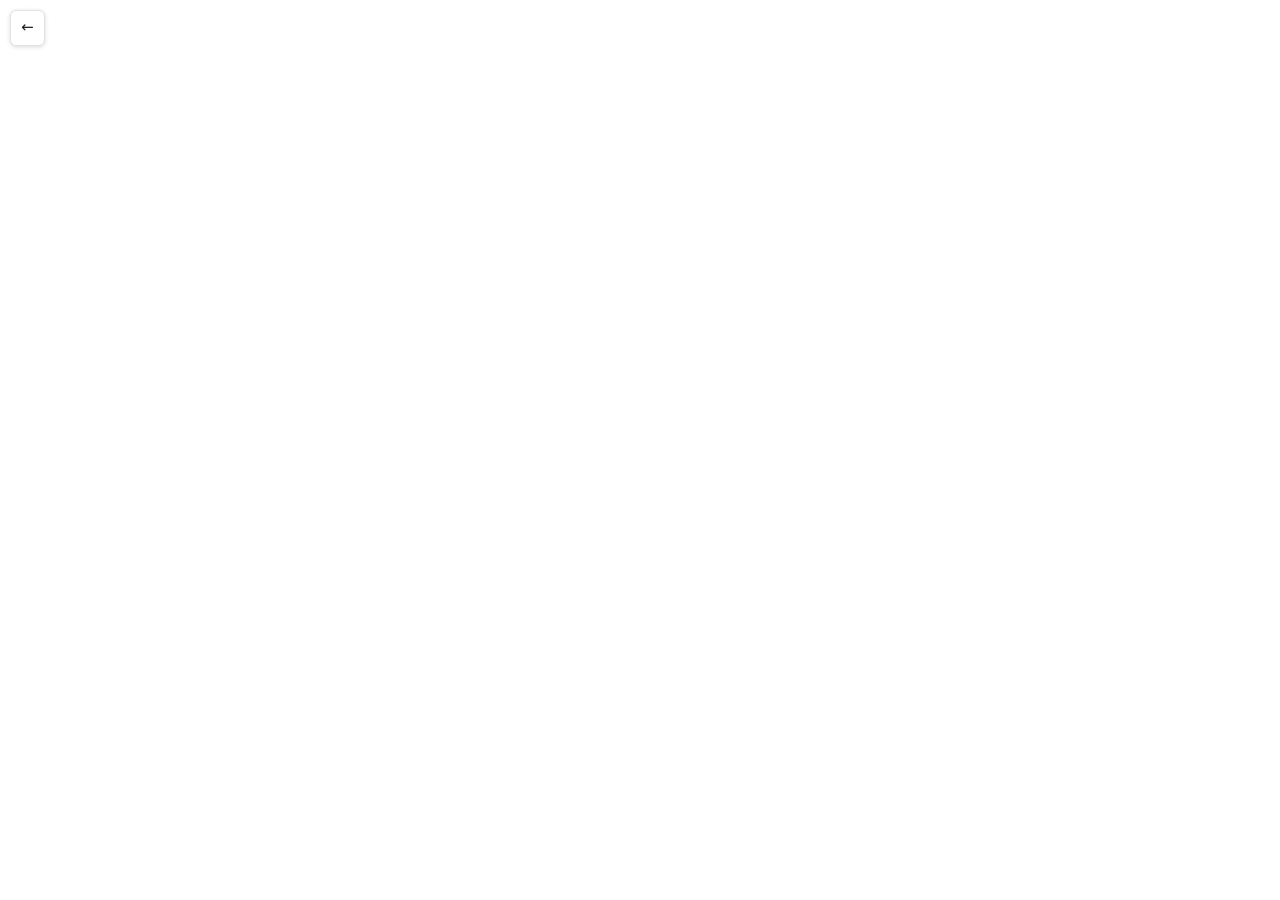
==== offline_knowledge/rootfs/var/www/landing/maps/index.html @ 08452ed3 "Offline Knowledge 0.4.0: offline maps and CyberChef Maps: the downloader cuts the regions from map_r" ====
<!doctype html>
<html lang="en">
<head>
  <meta charset="utf-8">
  <meta name="viewport" content="width=device-width, initial-scale=1">
  <title>Maps – Offline Knowledge</title>
  <link rel="stylesheet" href="lib/maplibre-gl.css">
  <link rel="stylesheet" href="viewer.css">
  <script src="lib/pmtiles.js"></script>
  <script src="lib/basemaps.js"></script>
</head>
<body>
  <div id="map"></div>
  <nav class="bar">
    <a href="../" title="Start page">←</a>
    <select id="region" aria-label="Region" hidden></select>
  </nav>
  <div id="empty" class="empty" hidden>
    <h1>No maps yet</h1>
    <p>Add regions under <b>map_regions</b> in the app configuration, e.g. <code>world</code> or
      <code>germany</code>. The start page shows the download progress.</p>
    <p><a href="../">Back to the start page</a></p>
  </div>
  <script type="module" src="viewer.js"></script>
</body>
</html>
---- offline_knowledge/rootfs/var/www/landing/maps/viewer.css ----
:root {
  --surface: #ffffff;
  --text: #1c1c1c;
  --muted: #6b6b6b;
  --line: #e3e3e3;
  color-scheme: light;
}

@media (prefers-color-scheme: dark) {
  :root {
    --surface: #1c1c1c;
    --text: #e1e1e1;
    --muted: #9b9b9b;
    --line: #2f2f2f;
    color-scheme: dark;
  }
}

[hidden] { display: none !important; }
html, body { margin: 0; height: 100%; }
body {
  background: var(--surface);
  color: var(--text);
  font: 15px/1.45 system-ui, -apple-system, "Segoe UI", Roboto, sans-serif;
}
#map { position: absolute; inset: 0; }

.bar {
  position: absolute;
  top: 10px;
  left: 10px;
  display: flex;
  gap: 6px;
  z-index: 2;
}
.bar a, .bar select {
  background: var(--surface);
  color: var(--text);
  border: 1px solid var(--line);
  border-radius: 6px;
  padding: 6px 10px;
  font: inherit;
  text-decoration: none;
  box-shadow: 0 1px 4px rgba(0, 0, 0, 0.15);
  max-width: calc(100vw - 80px);
}

.empty {
  position: absolute;
  inset: 0;
  display: flex;
  flex-direction: column;
  justify-content: center;
  max-width: 560px;
  margin: 0 auto;
  padding: 16px;
}
.empty h1 { font-size: 20px; font-weight: 500; margin: 0 0 8px; }
.empty a { color: inherit; }
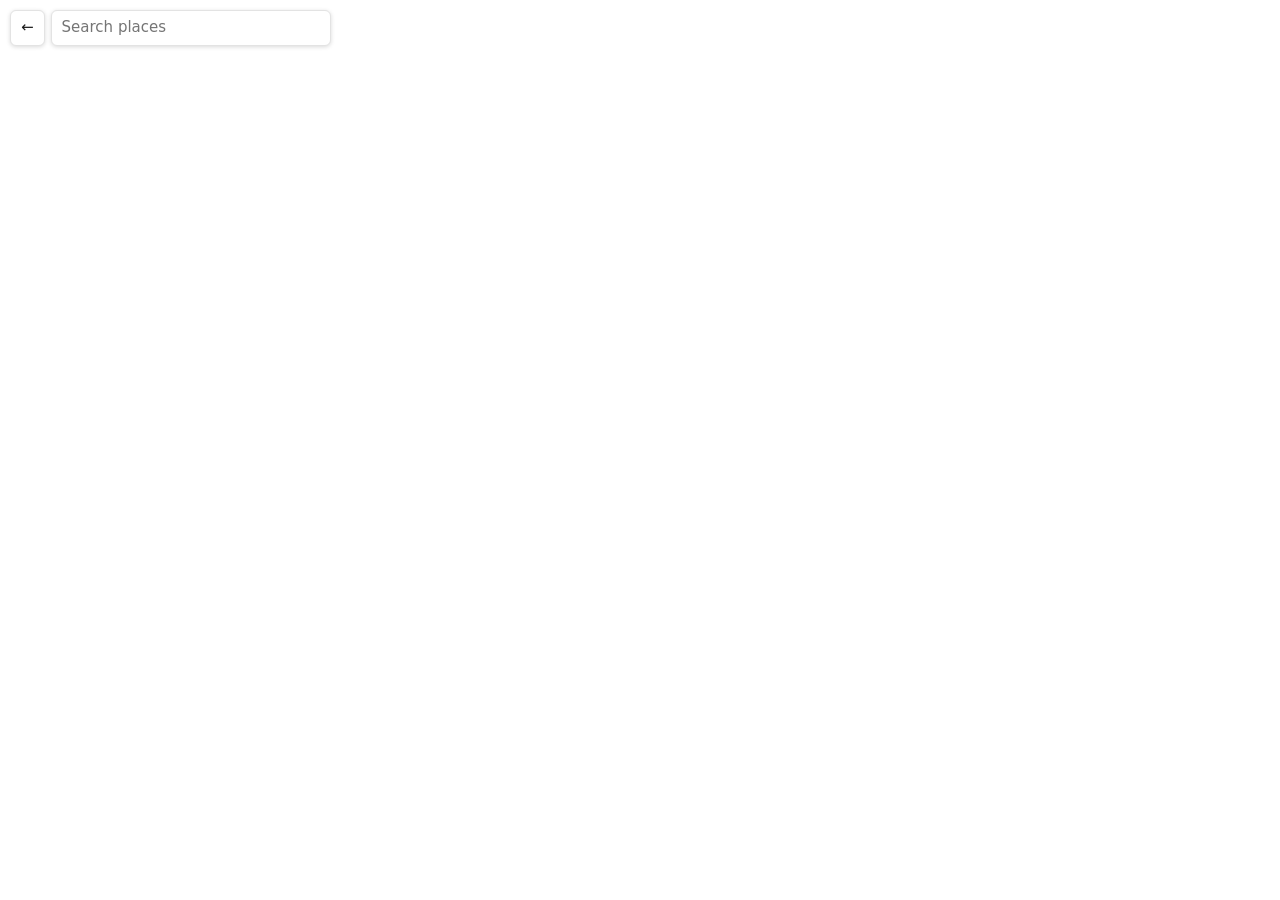
==== commit 7d54559e: "Offline Knowledge 0.7.0, Kolibri 0.1.3: place search, AppArmor, optional options Saving failed after" ====
--- a/offline_knowledge/rootfs/var/www/landing/maps/index.html
+++ b/offline_knowledge/rootfs/var/www/landing/maps/index.html
@@ -14,6 +14,10 @@
   <nav class="bar">
     <a href="../" title="Start page">←</a>
     <select id="region" aria-label="Region" hidden></select>
+    <div id="search-box">
+      <input id="search" type="search" placeholder="Search places" aria-label="Search places" autocomplete="off">
+      <ul id="results" hidden></ul>
+    </div>
   </nav>
   <div id="empty" class="empty" hidden>
     <h1>No maps yet</h1>
--- a/offline_knowledge/rootfs/var/www/landing/maps/viewer.css
+++ b/offline_knowledge/rootfs/var/www/landing/maps/viewer.css
@@ -45,6 +45,49 @@
   max-width: calc(100vw - 80px);
 }
 
+#search-box { position: relative; }
+#search {
+  background: var(--surface);
+  color: var(--text);
+  border: 1px solid var(--line);
+  border-radius: 6px;
+  padding: 6px 10px;
+  font: inherit;
+  width: min(280px, calc(100vw - 80px));
+  box-shadow: 0 1px 4px rgba(0, 0, 0, 0.15);
+  box-sizing: border-box;
+}
+.bar { flex-wrap: wrap; max-width: calc(100vw - 70px); }
+#results {
+  position: absolute;
+  top: 100%;
+  left: 0;
+  width: min(360px, calc(100vw - 70px));
+  max-height: 60vh;
+  overflow-y: auto;
+  margin: 4px 0 0;
+  padding: 0;
+  list-style: none;
+  background: var(--surface);
+  border: 1px solid var(--line);
+  border-radius: 6px;
+  box-shadow: 0 1px 4px rgba(0, 0, 0, 0.15);
+}
+#results button {
+  display: block;
+  width: 100%;
+  padding: 6px 10px;
+  border: 0;
+  background: none;
+  color: var(--text);
+  font: inherit;
+  text-align: left;
+  cursor: pointer;
+}
+#results button:hover, #results button:focus { background: var(--line); }
+#results small, #results .note { color: var(--muted); font-size: 12px; }
+#results .note { padding: 6px 10px; }
+
 .empty {
   position: absolute;
   inset: 0;
